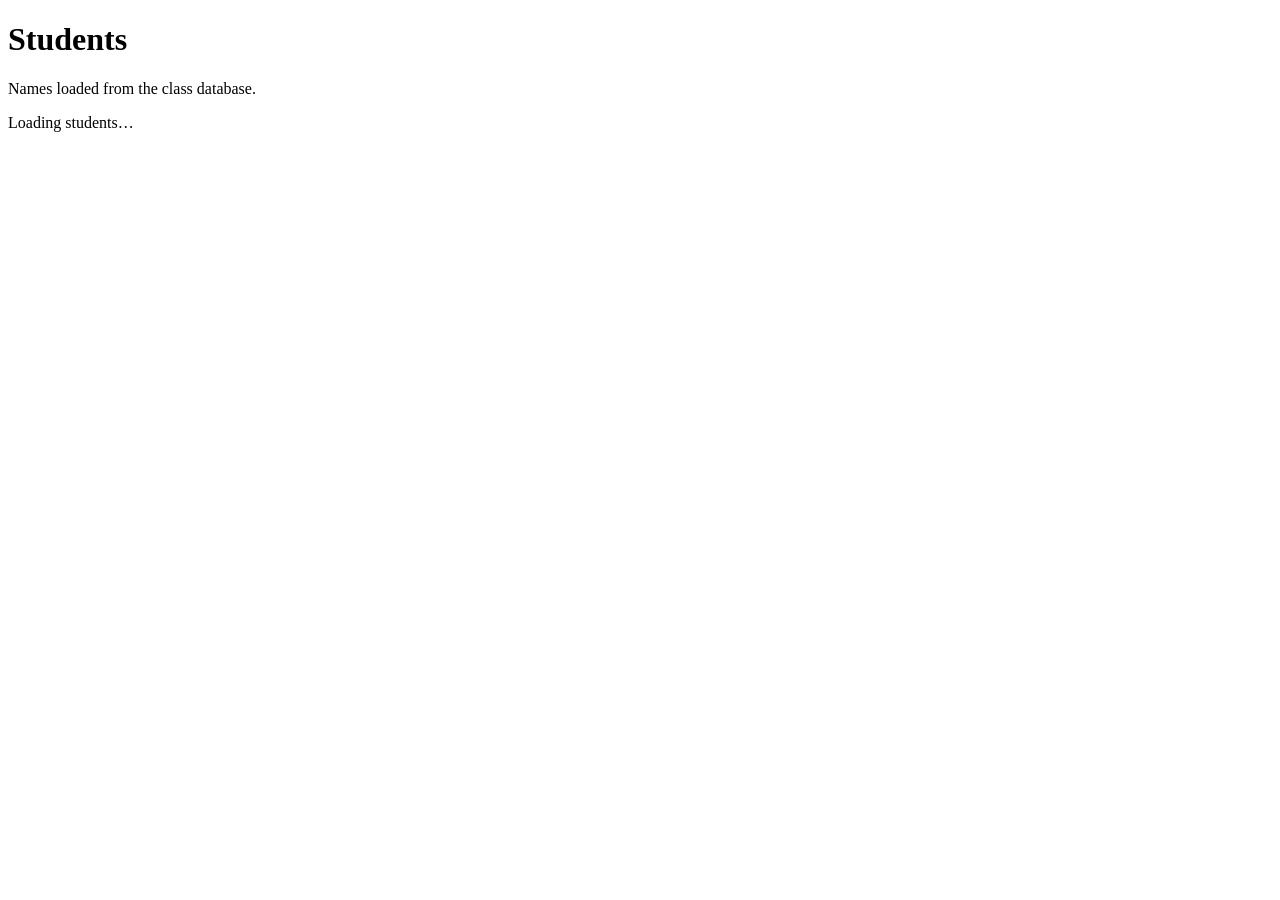
==== frontend/index.html @ eb6f8bd1 "Add the class app, schema, and Railway Docker deploy files. This gives the empty GitHub repo a first" ====
<!DOCTYPE html>
<html lang="en">
  <head>
    <meta charset="utf-8" />
    <meta name="viewport" content="width=device-width, initial-scale=1" />
    <title>Class Students</title>
    <link rel="stylesheet" href="/styles.css" />
  </head>
  <body>
    <main>
      <h1>Students</h1>
      <p class="lede">Names loaded from the class database.</p>
      <p id="status" class="status">Loading students…</p>
      <ul id="students"></ul>
    </main>
    <script src="/app.js"></script>
  </body>
</html>
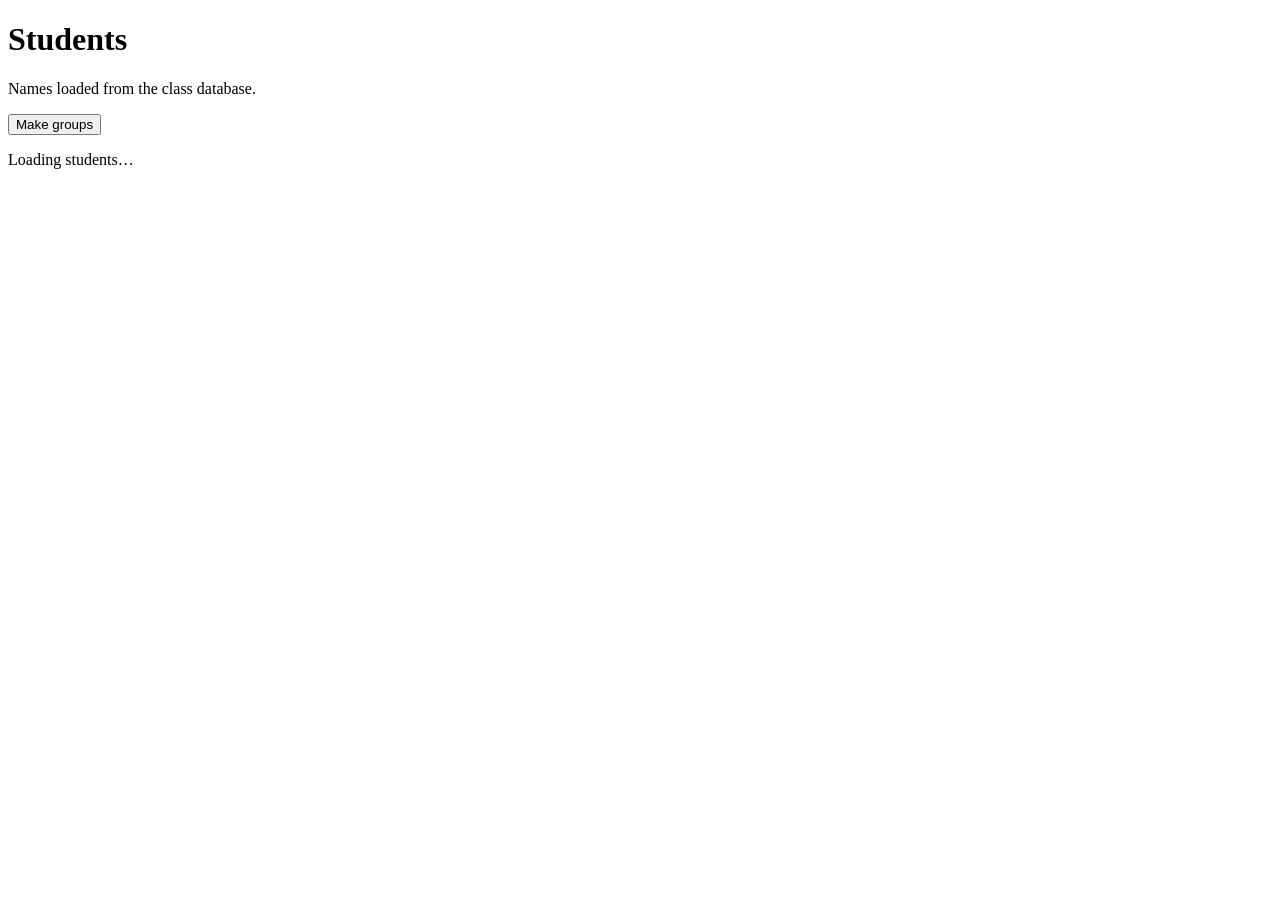
==== commit 38f43dc5: "integrate group model and groups page for deployment" ====
--- a/frontend/index.html
+++ b/frontend/index.html
@@ -4,15 +4,18 @@
     <meta charset="utf-8" />
     <meta name="viewport" content="width=device-width, initial-scale=1" />
     <title>Class Students</title>
-    <link rel="stylesheet" href="/styles.css" />
+    <link rel="stylesheet" href="/styles.css?v=20261112" />
   </head>
   <body>
     <main>
       <h1>Students</h1>
       <p class="lede">Names loaded from the class database.</p>
+      <button type="button" id="make-groups">Make groups</button>
+      <p id="groups-status" class="status" hidden></p>
       <p id="status" class="status">Loading students…</p>
       <ul id="students"></ul>
     </main>
-    <script src="/app.js"></script>
+    <div id="groups-root"></div>
+    <script src="/app.js?v=20261112"></script>
   </body>
 </html>
